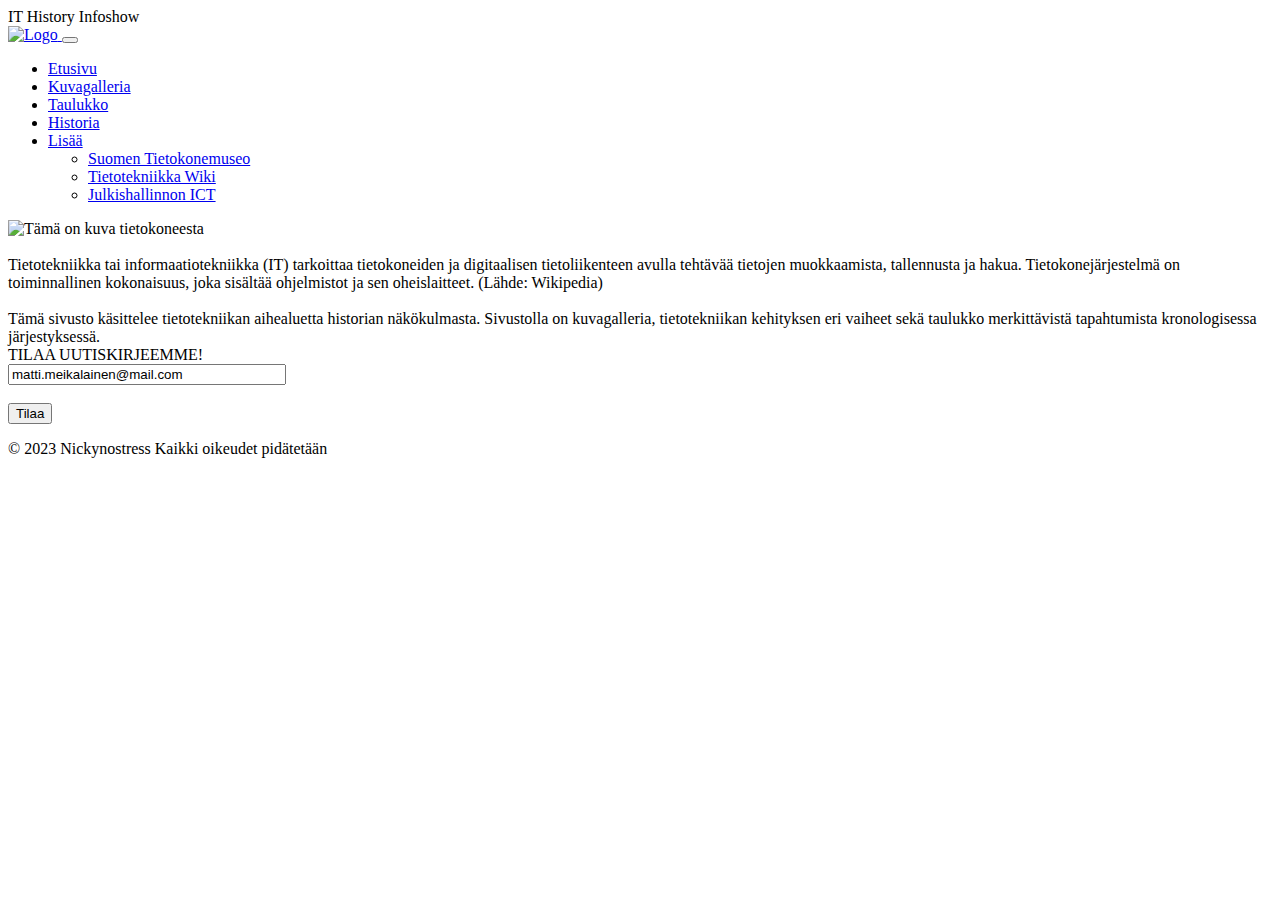
==== index.html @ 9c7d163b "Init commit" ====
<!DOCTYPE html>
<html lang="en">
<head>
    <meta charset="UTF-8">
    <meta http-equiv="X-UA-Compatible" content="IE=edge">
    <meta name="viewport" content="width=device-width, initial-scale=1.0">
    <title>Welcome!</title>
    <link rel="stylesheet" type="text/css" href="../cdn/styles/index.css">

    <link href="https://cdn.jsdelivr.net/npm/bootstrap@5.3.0-alpha1/dist/css/bootstrap.min.css" 
    rel="stylesheet" 
    integrity="sha384-GLhlTQ8iRABdZLl6O3oVMWSktQOp6b7In1Zl3/Jr59b6EGGoI1aFkw7cmDA6j6gD" 
    crossorigin="anonymous">
</head>

<body>

    <header>IT History Infoshow</header>

    <nav class="navbar navbar-expand-lg bg-body-tertiary">
        <div class="container-fluid">

          <a class="navbar-brand" href="index.html">
            <img src="../images/burger.jpg" 
            alt="Logo" 
            width="60" 
            height="60" 
            class="d-inline-block align-text-top">
          </a>

          <button class="navbar-toggler" 
                  type="button" 
                  data-bs-toggle="collapse" 
                  data-bs-target="#navbarSupportedContent" 
                  aria-controls="navbarSupportedContent" 
                  aria-expanded="false" 
                  aria-label="Toggle navigation">
                  <span class="navbar-toggler-icon"></span>
          </button>

          <div class="collapse navbar-collapse" id="navbarSupportedContent">
            <ul class="navbar-nav mx-auto">

              <li class="nav-item">
                <a class="nav-link active" 
                aria-current="page" href="index.html">Etusivu</a>
              </li>

              <li class="nav-item">
                <a class="nav-link" href="second.html">Kuvagalleria</a>
              </li>

              <li class="nav-item">
                <a class="nav-link" href="third.html">Taulukko</a>
              </li>

              <li class="nav-item">
                <a class="nav-link" href="fourth.html">Historia</a>
              </li>


              <li class="nav-item dropdown">

                <a class="nav-link dropdown-toggle" href="#" 
                role="button" 
                data-bs-toggle="dropdown" 
                aria-expanded="false">Lisää</a>

                <ul class="dropdown-menu">
                  <li><a class="dropdown-item" href="https://suomentietokonemuseo.fi/">Suomen Tietokonemuseo</a></li>
                  <li><a class="dropdown-item" href="https://fi.wikipedia.org/wiki/Tietotekniikka">Tietotekniikka Wiki</a></li>
                  <li><a class="dropdown-item" href="https://vm.fi/julkisen-hallinnon-ict">Julkishallinnon ICT</a></li>
                </ul>

              </li>
            </ul>
          </div>
        </div>
      </nav>


    <div class="row text-center">
        <div class="col">
            <img src="../images/pixelcomputer.jpg"
            width="370"
            height="270"
            alt="Tämä on kuva tietokoneesta">
        </div>
        <br>
        <div class="col">Tietotekniikka tai informaatiotekniikka (IT) tarkoittaa tietokoneiden ja 
        digitaalisen tietoliikenteen avulla tehtävää tietojen muokkaamista, tallennusta ja hakua.
        Tietokonejärjestelmä on toiminnallinen kokonaisuus, joka sisältää ohjelmistot ja sen oheislaitteet. 
        (Lähde: Wikipedia)
        <br>
        <br>
        Tämä sivusto käsittelee tietotekniikan aihealuetta historian näkökulmasta. Sivustolla on kuvagalleria,
        tietotekniikan kehityksen eri vaiheet sekä taulukko merkittävistä tapahtumista kronologisessa järjestyksessä. 
        </div>
    </div>

    <form>
      <label for="fname">TILAA UUTISKIRJEEMME!</label>
      <br>
      <input type="text" 
             id="fname" 
             name="email" 
             value="matti.meikalainen@mail.com"
             style="width: 270px;">
      <br>
      <br>
      <input type="submit" value="Tilaa">
    </form>
    
      
    <footer>
        <div class="footer">
            <p>&copy; 2023 Nickynostress Kaikki oikeudet pidätetään</p>
        </div>
    </footer>
    
    <script src="https://cdn.jsdelivr.net/npm/bootstrap@5.3.0-alpha1/dist/js/bootstrap.bundle.min.js" 
    integrity="sha384-w76AqPfDkMBDXo30jS1Sgez6pr3x5MlQ1ZAGC+nuZB+EYdgRZgiwxhTBTkF7CXvN" 
    crossorigin="anonymous"></script>

</body>

</html>
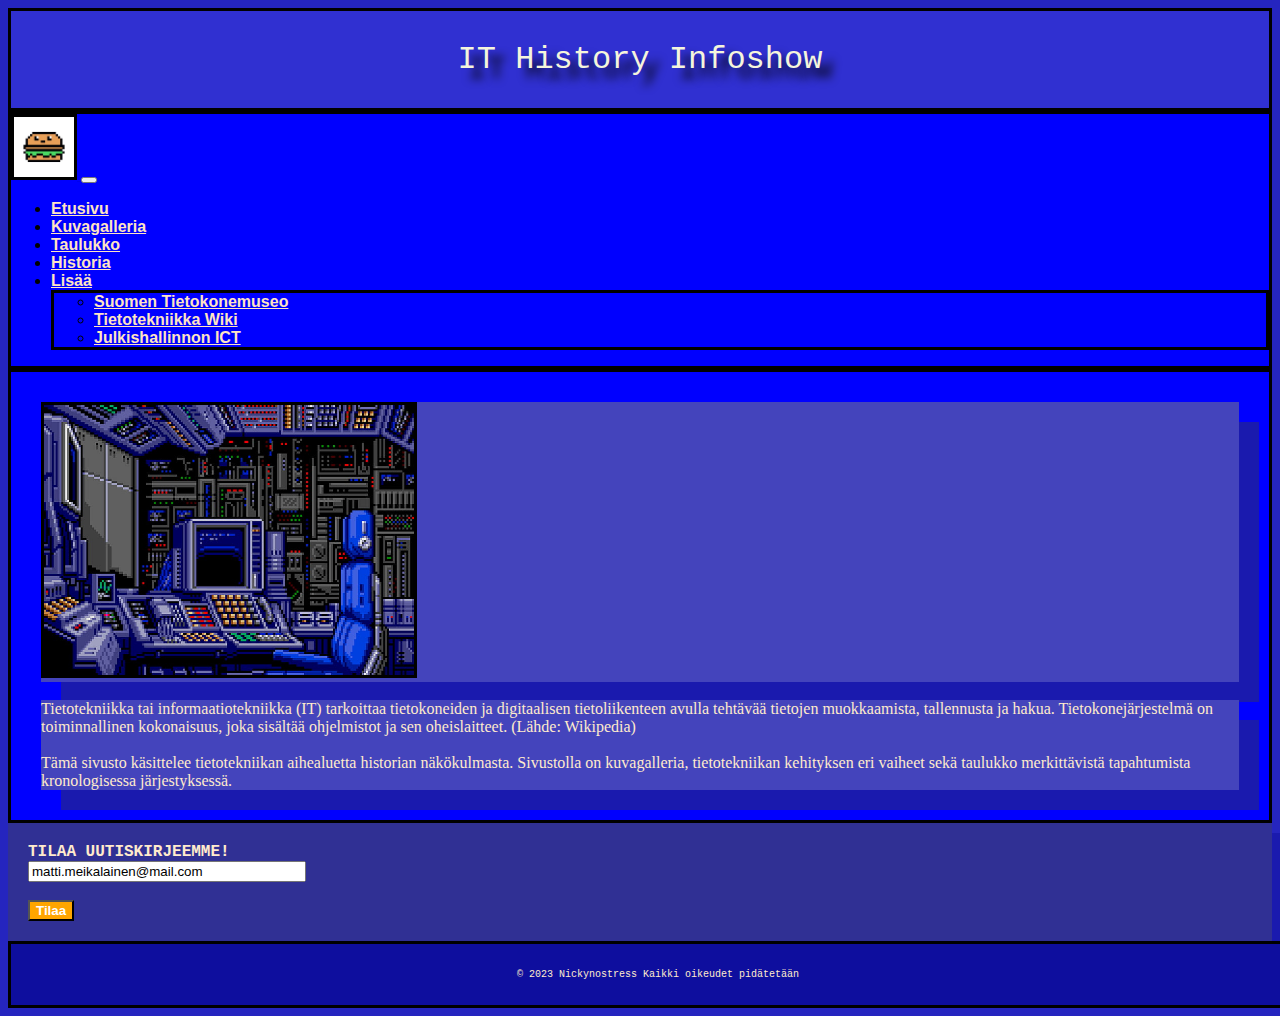
==== commit 0fb12fe0: "Fixed paths for CSS and images." ====
--- a/index.html
+++ b/index.html
@@ -5,7 +5,7 @@
     <meta http-equiv="X-UA-Compatible" content="IE=edge">
     <meta name="viewport" content="width=device-width, initial-scale=1.0">
     <title>Welcome!</title>
-    <link rel="stylesheet" type="text/css" href="../cdn/styles/index.css">
+    <link rel="stylesheet" type="text/css" href="./styles/index.css">
 
     <link href="https://cdn.jsdelivr.net/npm/bootstrap@5.3.0-alpha1/dist/css/bootstrap.min.css" 
     rel="stylesheet" 
--- a/styles/index.css
+++ b/styles/index.css
@@ -0,0 +1,79 @@
+body {
+    background-color: rgb(37, 37, 191);
+}
+.navbar-nav li a {
+    font-family: Arial, Helvetica, sans-serif;
+    font-size: 16px;
+    font-weight: bold;
+    color: bisque;
+    background-color: blue;
+}
+.navbar {
+    padding: 0 !important;
+}
+.dropdown-menu {
+    border: solid black;
+}
+header {
+    font-family: 'Courier New', Courier, monospace;
+    text-shadow: 10px 10px 10px black;
+    font-size: xx-large;
+    text-align: center;
+    padding: 30px;
+    background-color: rgb(48, 48, 209);
+    color: beige;
+    border: solid black;
+}
+.row {
+    border: solid black;
+    padding: 30px;
+    background-color: blue;
+}
+.col {
+    background-color: rgb(68, 68, 188); 
+    color: blanchedalmond;
+    margin: auto;
+    box-shadow: 20px 20px rgb(26, 26, 174); 
+    font-family: 'Times New Roman', Times, serif;
+}
+.container {
+    background-color: rgb(21, 21, 178);
+    font-family: 'Times New Roman', Times, serif;
+    border: solid black;
+}
+.container-fluid {
+    background-color: blue;
+    border: solid black;
+}
+img {
+    border: solid black;
+}
+form {
+    background-color: rgb(48, 48, 148); 
+    color: blanchedalmond;
+    padding: 20px 20px;
+    box-shadow: 10px 10px rgb(26, 26, 174); 
+    font-family: 'Courier New', Courier, monospace;
+    font-size: 16px;
+    font-weight: bold;
+}
+input[type="submit"] {
+    background-color: orange;
+    font-weight: bold;
+    color: white;
+}
+#email {
+    width: 270px;
+    background-color: black;
+    color: beige;
+}
+.footer {
+    border: solid black;
+    background-color: rgb(14, 14, 158);
+    color: blanchedalmond;
+    padding: 15px;
+    font-family: 'Courier New', Courier, monospace;
+    font-size: x-small;
+    width: 100%;
+    text-align: center;
+}